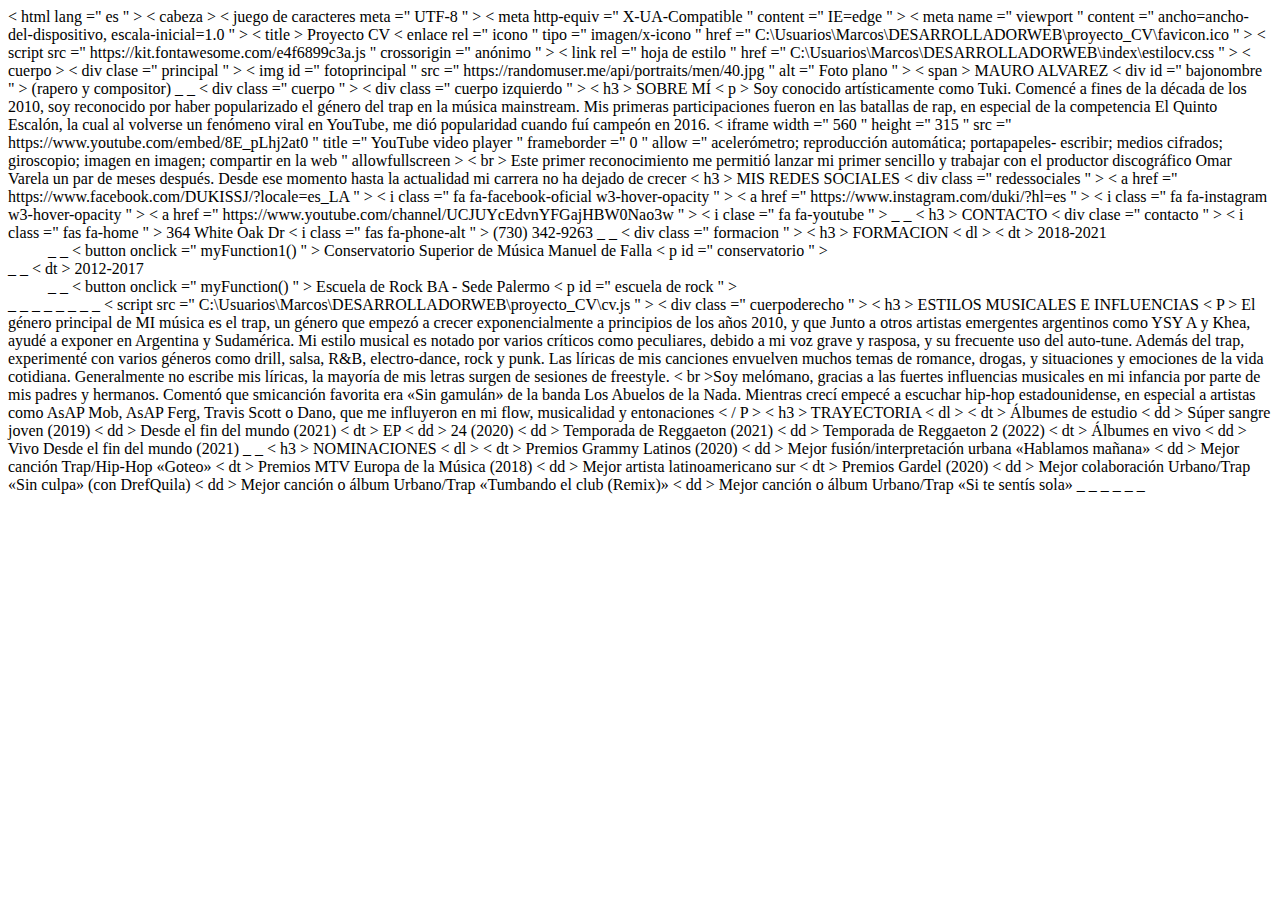
==== rapero/index.html @ c8186608 "Create index.html" ====
<!DOCTYPEhtml >
< html  lang =" es " >
< cabeza >
    < juego de caracteres meta  =" UTF-8 " >
    < meta  http-equiv =" X-UA-Compatible " content =" IE=edge " >
    < meta  name =" viewport " content =" ancho=ancho-del-dispositivo, escala-inicial=1.0 " >
    < title > Proyecto CV </ title >
    < enlace  rel =" icono " tipo =" imagen/x-icono " href =" C:\Usuarios\Marcos\DESARROLLADORWEB\proyecto_CV\favicon.ico " >
    < script  src =" https://kit.fontawesome.com/e4f6899c3a.js " crossorigin =" anónimo " > </ script >
    < link  rel =" hoja de estilo " href =" C:\Usuarios\Marcos\DESARROLLADORWEB\index\estilocv.css " >
</ cabeza >
< cuerpo >
    < div  clase =" principal " >
        < img  id =" fotoprincipal " src =" https://randomuser.me/api/portraits/men/40.jpg " alt =" Foto plano " >
        < span > MAURO ALVAREZ < div  id =" bajonombre " > (rapero y compositor) </ div > </ span >
    </div> _ _

    < div  class =" cuerpo " >
 
        < div  class =" cuerpo izquierdo " >
            < h3 > SOBRE MÍ </ h3 >
                < p > Soy conocido artísticamente como Tuki. Comencé a fines de la década de los 2010, soy reconocido por haber popularizado el género del trap en la música mainstream. Mis primeras participaciones fueron en las batallas de rap, en especial de la competencia El Quinto Escalón, la cual al volverse un fenómeno viral en YouTube, me dió popularidad cuando fuí campeón en 2016.
                    < iframe  width =" 560 " height =" 315 " src =" https://www.youtube.com/embed/8E_pLhj2at0 " title =" YouTube video player " frameborder =" 0 " allow =" acelerómetro; reproducción automática; portapapeles- escribir; medios cifrados; giroscopio; imagen en imagen; compartir en la web " allowfullscreen > </ iframe > 
                    < br > Este primer reconocimiento me permitió lanzar mi primer sencillo y trabajar con el productor discográfico Omar Varela un par de meses después. Desde ese momento hasta la actualidad mi carrera no ha dejado de crecer </ P >
            < h3 > MIS REDES SOCIALES </ h3 >
                < div  class =" redessociales " >
                    < a  href =" https://www.facebook.com/DUKISSJ/?locale=es_LA " >
                        < i  class =" fa fa-facebook-oficial w3-hover-opacity " > </ i >
                    </ a >
                    < a  href =" https://www.instagram.com/duki/?hl=es " >
                        < i  class =" fa fa-instagram w3-hover-opacity " > </ i >
                    </ a >
                    < a  href =" https://www.youtube.com/channel/UCJUYcEdvnYFGajHBW0Nao3w " >
                        < i  clase =" fa fa-youtube " > </ i >
                    </ a >
                </div> _ _
            
            < h3 > CONTACTO </ h3 >
                < div  clase =" contacto " >
                    < i  class =" fas fa-home " >   364 White Oak Dr </ i >
                    < i  class =" fas fa-phone-alt " >   (730) 342-9263 </ i >
                </div> _ _
            < div  class =" formacion " >
                    < h3 > FORMACION </ h3 >
                    < dl >
                        < dt > 2018-2021 </ dt >
                            <dd> _ _
                                < button  onclick =" myFunction1() " > Conservatorio Superior de Música Manuel de Falla </ button >
                                < p  id =" conservatorio " > </ p >
                            </dd> _ _
                        < dt > 2012-2017 </ dt >
                            <dd> _ _
                                < button  onclick =" myFunction() " > Escuela de Rock BA - Sede Palermo </ button >
                                < p  id =" escuela de rock " > </ p >
                         </dd> _ _
                    </dl> _ _
            </div> _ _
            </div> _ _
            < script  src =" C:\Usuarios\Marcos\DESARROLLADORWEB\proyecto_CV\cv.js " > </ script >    
        < div  class =" cuerpoderecho " >
            < h3 > ESTILOS MUSICALES E INFLUENCIAS </ h3 >
            < P > El género principal de MI música es el trap, un género que empezó a crecer exponencialmente a principios de los años 2010, y que Junto a otros artistas emergentes argentinos como YSY A y Khea, ayudé a exponer en Argentina y Sudamérica. Mi estilo musical es notado por varios críticos como peculiares, debido a mi voz grave y rasposa, y su frecuente uso del auto-tune. Además del trap, experimenté con varios géneros como drill, salsa, R&B, electro-dance, rock y punk. Las líricas de mis canciones envuelven muchos temas de romance, drogas, y situaciones y emociones de la vida cotidiana. Generalmente no escribe mis líricas, la mayoría de mis letras surgen de sesiones de freestyle. < br >Soy melómano, gracias a las fuertes influencias musicales en mi infancia por parte de mis padres y hermanos. Comentó que smicanción favorita era «Sin gamulán» de la banda Los Abuelos de la Nada. Mientras crecí empecé a escuchar hip-hop estadounidense, en especial a artistas como AsAP Mob, AsAP Ferg, Travis Scott o Dano, que me influyeron en mi flow, musicalidad y entonaciones < / P >
            < h3 > TRAYECTORIA </ h3 >
                < dl >
                    < dt > Álbumes de estudio </ dt >
                    < dd > Súper sangre joven (2019) </ dd >
                    < dd > Desde el fin del mundo (2021) </ dd >
                    < dt > EP </ dt >
                    < dd > 24 (2020) </ dd >
                    < dd > Temporada de Reggaeton (2021) </ dd >
                    < dd > Temporada de Reggaeton 2 (2022) </ dd >
                    < dt > Álbumes en vivo </ dt >
                    < dd > Vivo Desde el fin del mundo (2021) </ dd >
                </dl> _ _
            < h3 > NOMINACIONES </ h3 >
                < dl >
                    < dt > Premios Grammy Latinos (2020) </ dt >
                    < dd > Mejor fusión/interpretación urbana «Hablamos mañana» </ dd >
                    < dd > Mejor canción Trap/Hip-Hop «Goteo» </ dd >
                    < dt > Premios MTV Europa de la Música (2018) </ dt >
                    < dd > Mejor artista latinoamericano sur	 </ dd >
                    < dt > Premios Gardel (2020) </ dt >
                    < dd > Mejor colaboración Urbano/Trap «Sin culpa» (con DrefQuila) </ dd >
                    < dd > Mejor canción o álbum Urbano/Trap «Tumbando el club (Remix)» </ dd >
                    < dd > Mejor canción o álbum Urbano/Trap «Si te sentís sola» </ dd >
                </dl> _ _
        </div> _ _
</ cuerpo >
</html> _ _
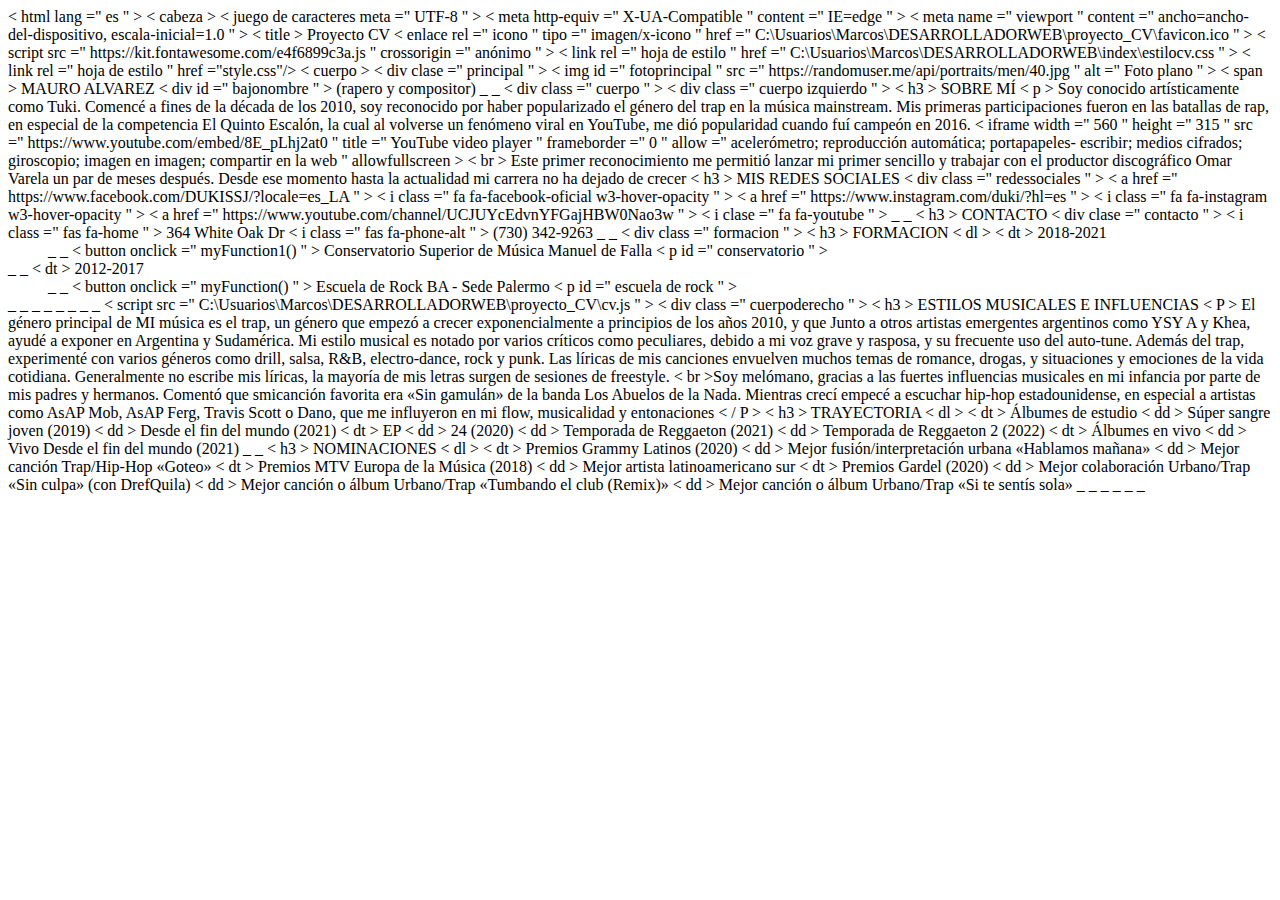
==== commit cff6456f: "Update index.html" ====
--- a/rapero/index.html
+++ b/rapero/index.html
@@ -8,6 +8,7 @@
     < enlace  rel =" icono " tipo =" imagen/x-icono " href =" C:\Usuarios\Marcos\DESARROLLADORWEB\proyecto_CV\favicon.ico " >
     < script  src =" https://kit.fontawesome.com/e4f6899c3a.js " crossorigin =" anónimo " > </ script >
     < link  rel =" hoja de estilo " href =" C:\Usuarios\Marcos\DESARROLLADORWEB\index\estilocv.css " >
+    < link  rel =" hoja de estilo " href ="style.css"/> 
 </ cabeza >
 < cuerpo >
     < div  clase =" principal " >
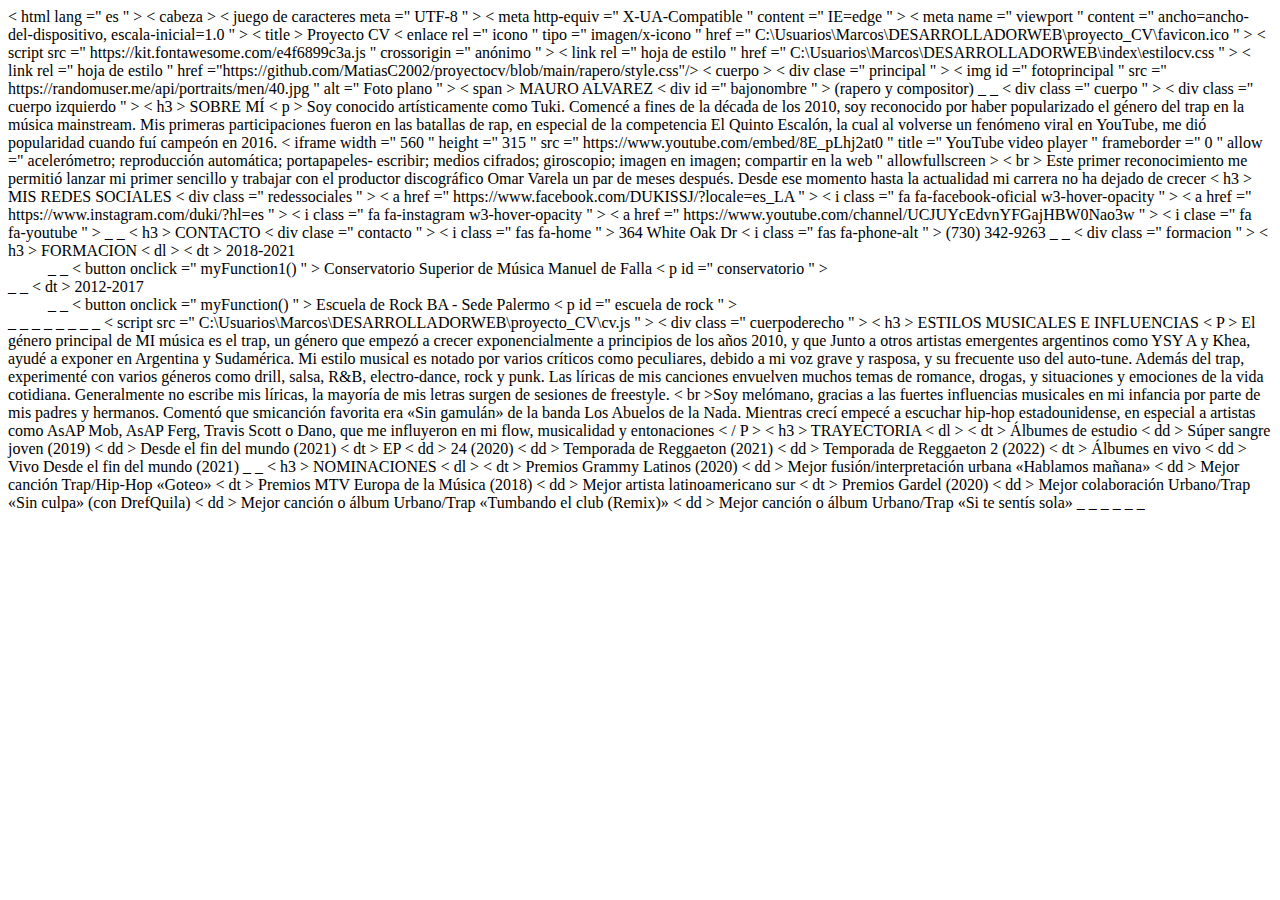
==== commit 8d6a6954: "Update index.html" ====
--- a/rapero/index.html
+++ b/rapero/index.html
@@ -8,7 +8,7 @@
     < enlace  rel =" icono " tipo =" imagen/x-icono " href =" C:\Usuarios\Marcos\DESARROLLADORWEB\proyecto_CV\favicon.ico " >
     < script  src =" https://kit.fontawesome.com/e4f6899c3a.js " crossorigin =" anónimo " > </ script >
     < link  rel =" hoja de estilo " href =" C:\Usuarios\Marcos\DESARROLLADORWEB\index\estilocv.css " >
-    < link  rel =" hoja de estilo " href ="style.css"/> 
+    < link  rel =" hoja de estilo " href ="https://github.com/MatiasC2002/proyectocv/blob/main/rapero/style.css"/> 
 </ cabeza >
 < cuerpo >
     < div  clase =" principal " >
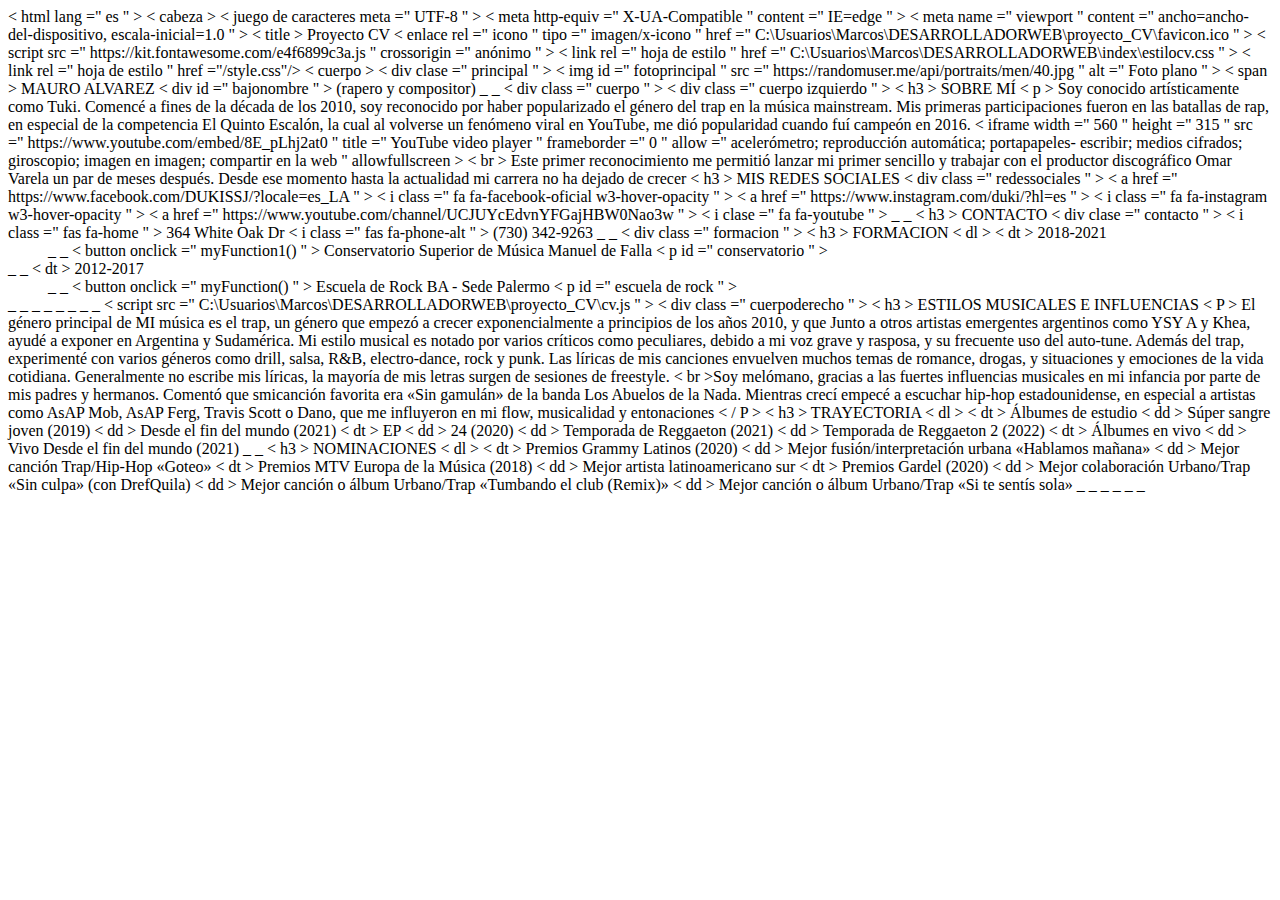
==== commit e0850d13: "Update index.html" ====
--- a/rapero/index.html
+++ b/rapero/index.html
@@ -8,7 +8,7 @@
     < enlace  rel =" icono " tipo =" imagen/x-icono " href =" C:\Usuarios\Marcos\DESARROLLADORWEB\proyecto_CV\favicon.ico " >
     < script  src =" https://kit.fontawesome.com/e4f6899c3a.js " crossorigin =" anónimo " > </ script >
     < link  rel =" hoja de estilo " href =" C:\Usuarios\Marcos\DESARROLLADORWEB\index\estilocv.css " >
-    < link  rel =" hoja de estilo " href ="https://github.com/MatiasC2002/proyectocv/blob/main/rapero/style.css"/> 
+    < link  rel =" hoja de estilo " href ="/style.css"/> 
 </ cabeza >
 < cuerpo >
     < div  clase =" principal " >
